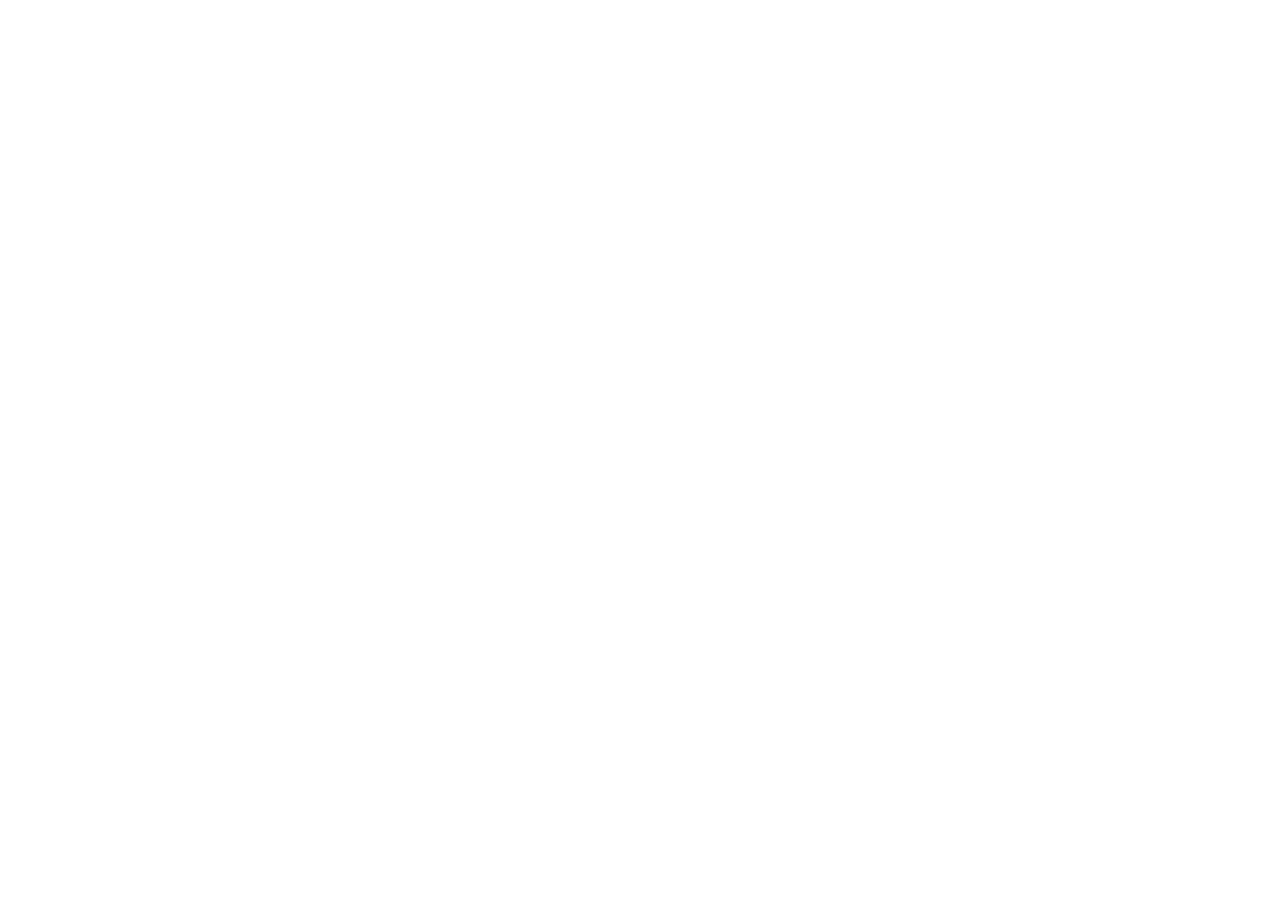
==== index.html @ 456dcdb3 "v1" ====
<!DOCTYPE html>
<html lang="en">
<head>
    <meta charset="UTF-8">
    <meta http-equiv="X-UA-Compatible" content="IE=edge">
    <meta name="viewport" content="width=device-width, initial-scale=1.0">
    <title>Appsus</title>
    <link rel="stylesheet" href="css/main.css">
</head>
<body>
    <script src="js/main.js"></script>
</body>
</html>
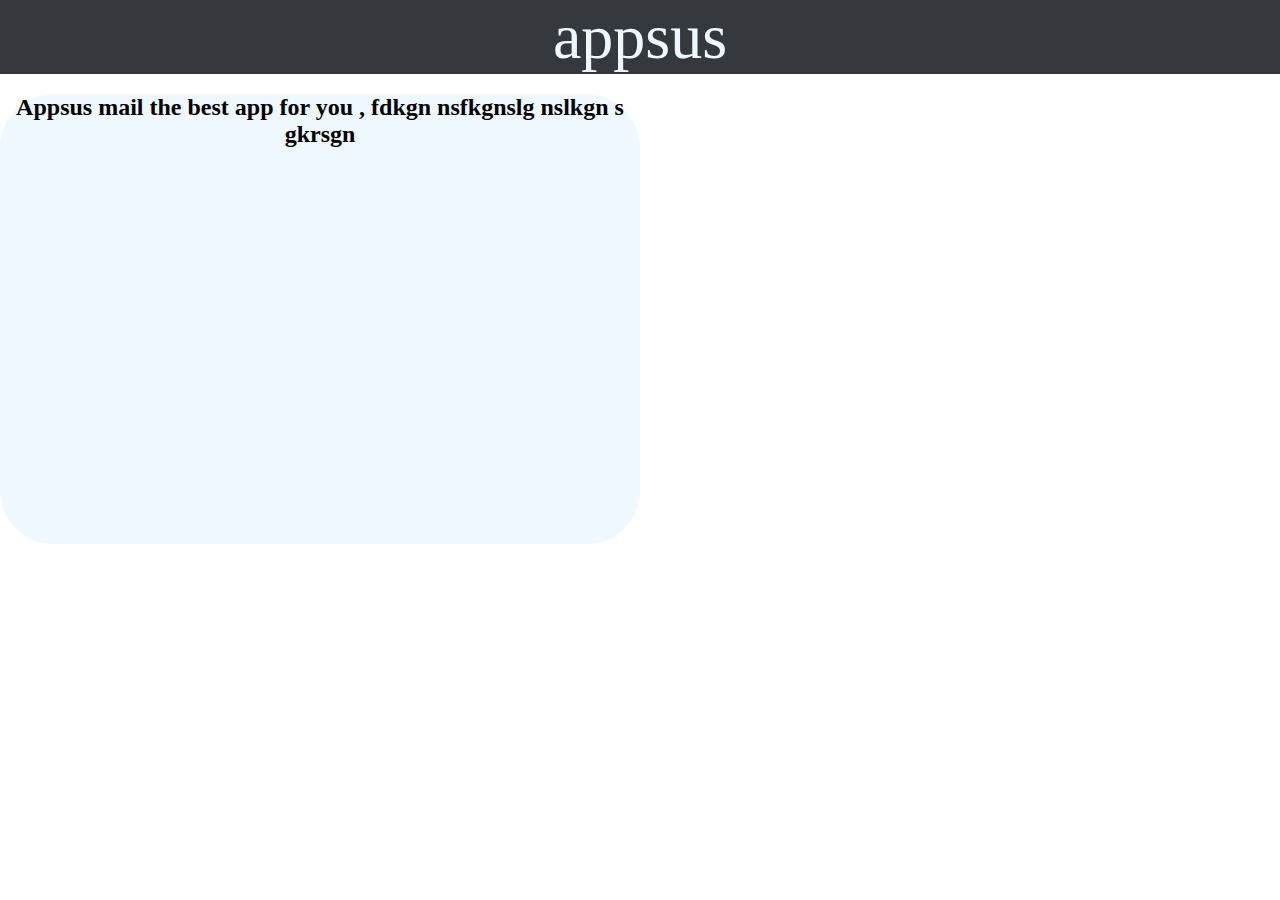
==== commit 465279ac: "added js" ====
--- a/index.html
+++ b/index.html
@@ -1,5 +1,6 @@
 <!DOCTYPE html>
 <html lang="en">
+
 <head>
     <meta charset="UTF-8">
     <meta http-equiv="X-UA-Compatible" content="IE=edge">
@@ -7,7 +8,21 @@
     <title>Appsus</title>
     <link rel="stylesheet" href="css/main.css">
 </head>
+
 <body>
-    <script src="js/main.js"></script>
+
+		<div id="app"></div>
+        
+    <header>appsus</header>
+    <section class="maincontent">
+        <section class="home-page-intro">
+            <h2>
+                Appsus mail the best app for you , fdkgn nsfkgnslg nslkgn s gkrsgn</section>
+            </h2>
+    </section>
+    <script src="lib/vue.js"></script>
+    <script src="lib/vue-router.js"></script>
+    <script type="module" src="js/main.js"></script>
 </body>
+
 </html>--- a/css/main.css
+++ b/css/main.css
@@ -0,0 +1,23 @@
+body {
+    margin: 0;
+    box-sizing: border-box;
+    text-align: center;
+}
+.main-content{
+    height: 90vh;
+    width: 100vw;
+    display: flex;
+    justify-content: center;
+    align-items: center;
+}
+header{
+    background-color: rgb(53, 57, 61);
+    font-size: 4em;
+    color: aliceblue;
+}
+.home-page-intro{
+    background-color: aliceblue;
+    height: 50vh;
+    width: 50vw;
+    border-radius: 6vh;
+}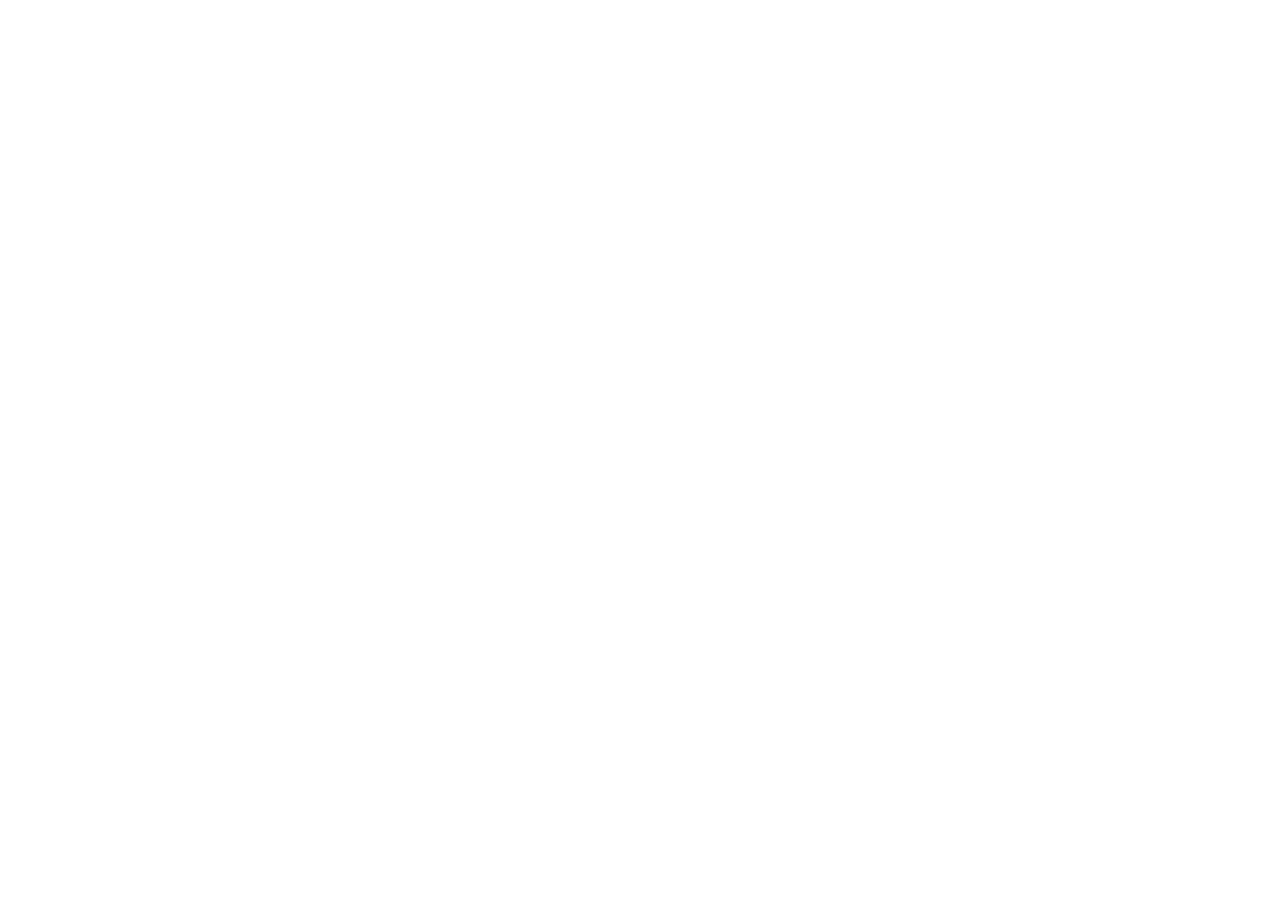
==== commit bcdb892e: "css filles" ====
--- a/index.html
+++ b/index.html
@@ -1,28 +1,21 @@
 <!DOCTYPE html>
 <html lang="en">
 
-<head>
-    <meta charset="UTF-8">
-    <meta http-equiv="X-UA-Compatible" content="IE=edge">
-    <meta name="viewport" content="width=device-width, initial-scale=1.0">
-    <title>Appsus</title>
-    <link rel="stylesheet" href="css/main.css">
-</head>
+    <head>
+        <meta charset="UTF-8">
+        <meta http-equiv="X-UA-Compatible" content="IE=edge">
+        <meta name="viewport" content="width=device-width, initial-scale=1.0">
+        <title>Appsusa</title>
+        <link rel="stylesheet" href="css/main.css">
+    </head>
 
-<body>
+    <body>
 
-		<div id="app"></div>
-        
-    <header>appsus</header>
-    <section class="maincontent">
-        <section class="home-page-intro">
-            <h2>
-                Appsus mail the best app for you , fdkgn nsfkgnslg nslkgn s gkrsgn</section>
-            </h2>
-    </section>
-    <script src="lib/vue.js"></script>
-    <script src="lib/vue-router.js"></script>
-    <script type="module" src="js/main.js"></script>
-</body>
+        <div id="app"></div>
+
+        <script src="lib/vue.js"></script>
+        <script src="lib/vue-router.js"></script>
+        <script type="module" src="js/main.js"></script>
+    </body>
 
 </html>